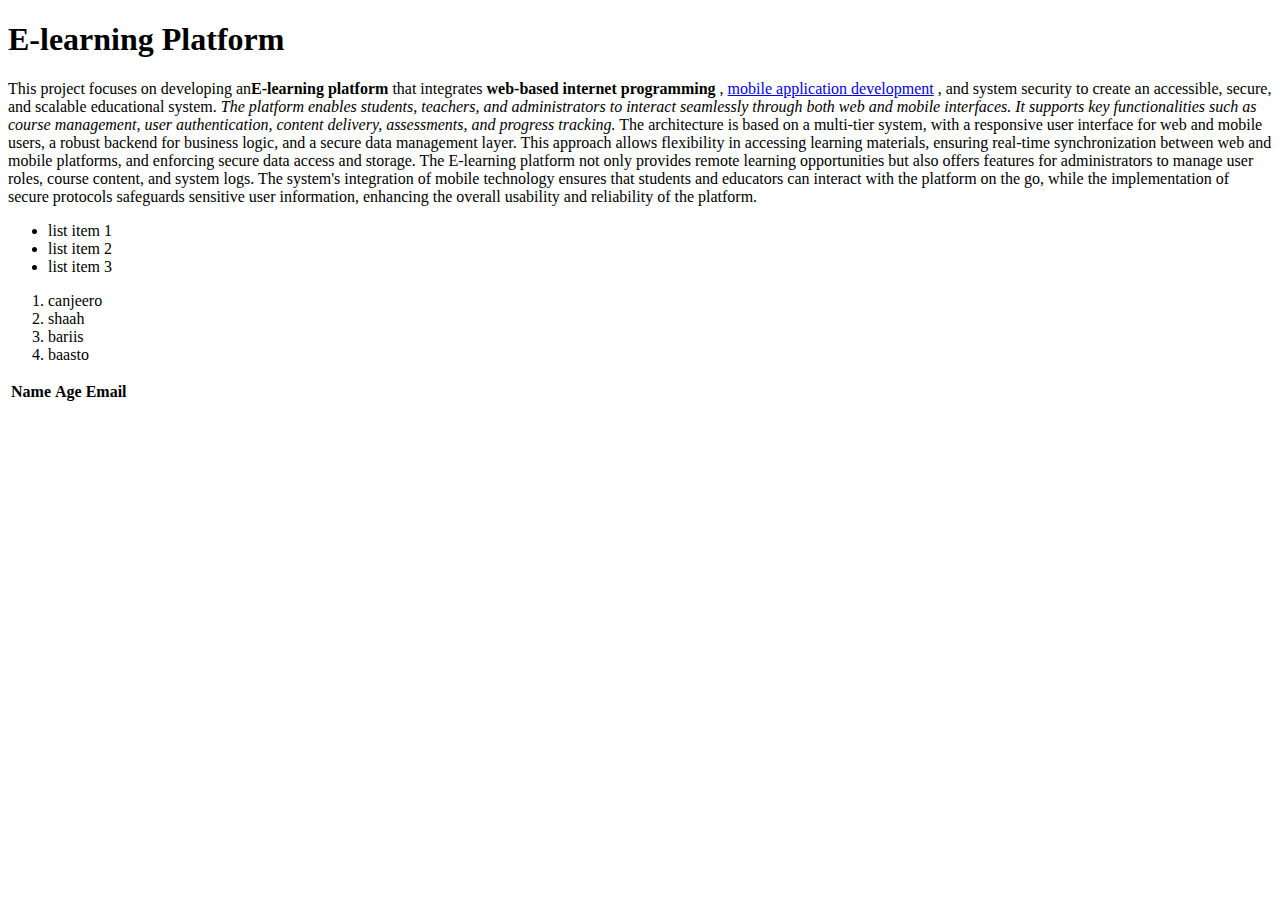
==== htmlLab1.html @ 86f5fc53 "First Commit" ====
<!DOCTYPE html>
<html> 
    <head> 

<title> 
HTML Cheat Sheet

</title>

    </head>

    <body>
<!--Headings-->
<h1>E-learning Platform </h1>
   <!-- PARAGRAPH-->
    <p> This project focuses on developing an<strong>E-learning platform </strong> that integrates <strong>web-based internet programming</strong> , <a href=" http:// google.com" target="_blank"> mobile application development</a> , and system security to create an accessible, secure, and scalable educational system. <em> The platform enables students, teachers, and administrators to interact seamlessly through both web and mobile interfaces. It supports key functionalities such as course management, user authentication, content delivery, assessments, and progress tracking.</em>
        The architecture is based on a multi-tier system, with a responsive user interface for web and mobile users, a robust backend for business logic, and a secure data management layer. This approach allows flexibility in accessing learning materials, ensuring real-time synchronization between web and mobile platforms, and enforcing secure data access and storage.
        The E-learning platform not only provides remote learning opportunities but also offers features for administrators to manage user roles, course content, and system logs. The system's integration of mobile technology ensures that students and educators can interact with the platform on the go, while the implementation of secure protocols safeguards sensitive user information, enhancing the overall usability and reliability of the platform.
         </p>
         <!-- List-->
         <ul>
            <li> list item 1</li>
            <li> list item 2</li>
            <li> list item 3</li>
        </ul>
        <ol>
            <li> canjeero</li>
            <li> shaah</li>
            <li> bariis</li>
            <li>baasto</li>
        </ol>
        <!-- Table-->
         <table>
            <thead>
                <tr>
                    <th> Name</th>
                    <th>Age</th>
                    <th>Email</th>
                </tr>
            </thead>

            <tbody>

            </tbody>
         </table>


    </body>

    </html>
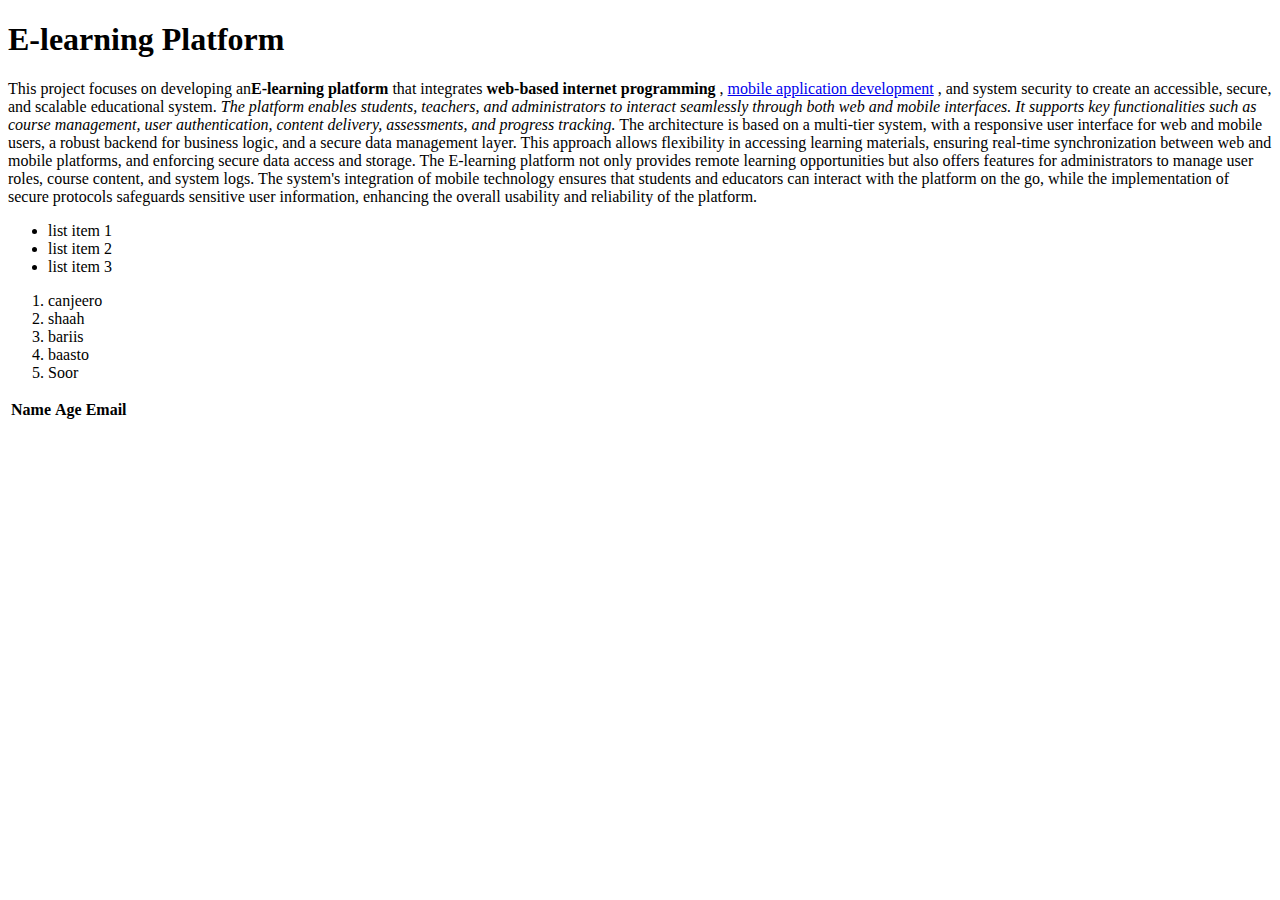
==== commit 2ca7f771: "adde soor to the food list" ====
--- a/htmlLab1.html
+++ b/htmlLab1.html
@@ -3,7 +3,33 @@
     <head> 
 
 <title> 
-HTML Cheat Sheet
+  <table>
+    <thead>
+        <tr>
+            <th> Name</th>
+            <th>Age</th>
+            <th>Email</th>
+        </tr>
+    </thead>
+
+    <tbody>
+        <tr>
+            <td>Admin</td>
+            <td>30</td>
+            <td>admin@example.com</td>
+        </tr>
+        <tr>
+            <td>Teacher</td>
+            <td>25</td>
+            <td>teacher@example.com</td>
+        </tr>
+        <tr>
+            <td>Student</td>
+            <td>20</td>
+            <td>student@example.com</td>
+        </tr>
+    </tbody>
+</table>E-Learning Platform
 
 </title>
 
@@ -28,6 +54,7 @@
             <li> shaah</li>
             <li> bariis</li>
             <li>baasto</li>
+            <li>Soor</li>
         </ol>
         <!-- Table-->
          <table>
